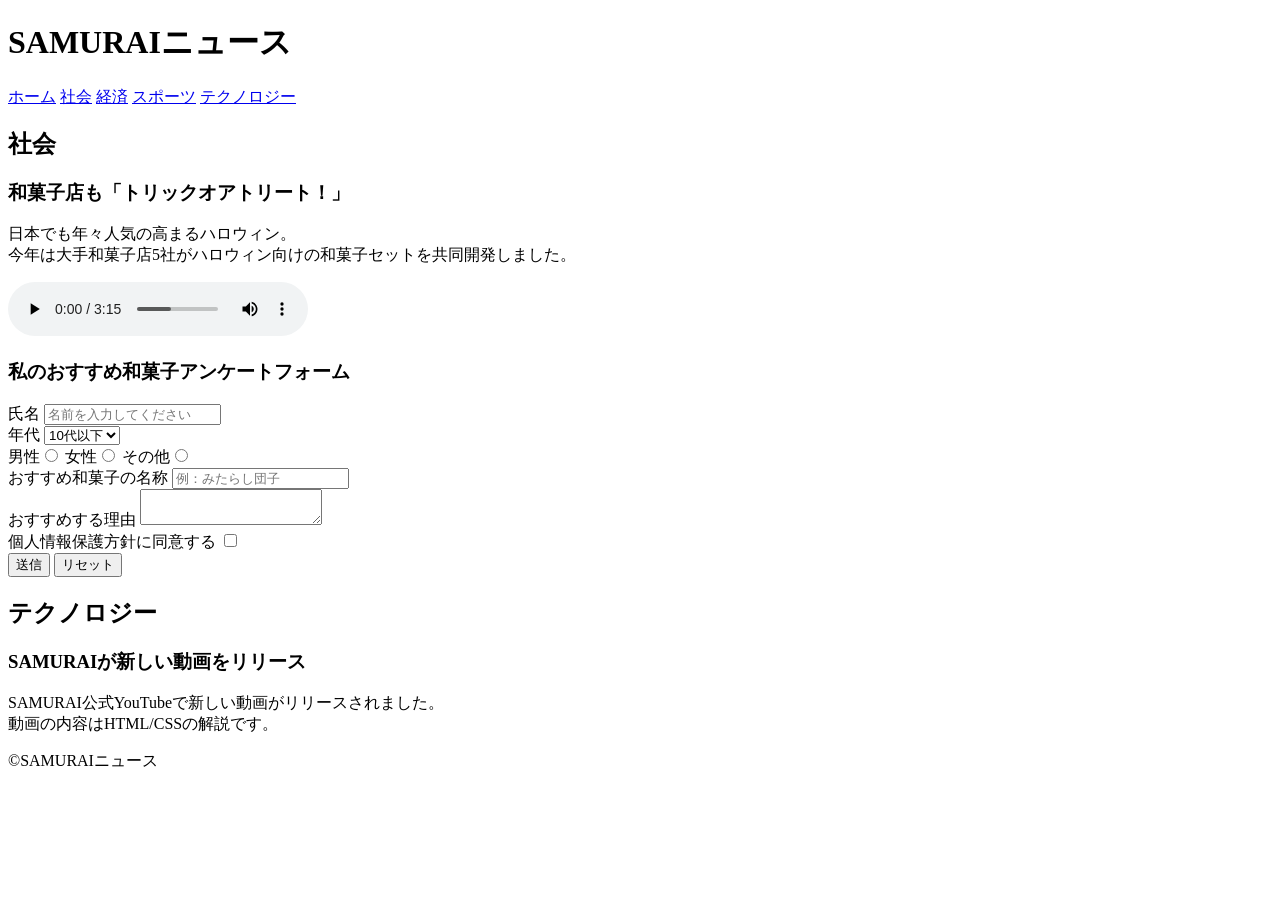
==== kadai_008/kadai_008.html @ ff391c4a "kadai_008をアップロード" ====
<!DOCTYPE html>
<html>
 <head>
    <title>8章課題</title>
    <meta name="description" content="このページは8章の課題です。">
    <meta charset="UTF-8">
 </head>   
 <body>
    <header>
        <h1>SAMURAIニュース</h1>
        <nav>
          <a href="https://www.sejuku.net/">ホーム</a>
          <a href="https://www.sejuku.net/">社会</a>
          <a href="https://www.sejuku.net/">経済</a>
          <a href="https://www.sejuku.net/">スポーツ</a>
          <a href="https://www.sejuku.net/">テクノロジー</a>
        </nav>
    </header>
    <main>
        <article>
          <section>
           <h2>社会</h2>
            <h3>和菓子店も「トリックオアトリート！」</h3>
            <p>日本でも年々人気の高まるハロウィン。<br>
               今年は大手和菓子店5社がハロウィン向けの和菓子セットを共同開発しました。</p>
            <audio src="ichi.mp3" controls></audio> 
          </section> 
          <section>
            <h3>私のおすすめ和菓子アンケートフォーム</h3>
            <form>
                <label>氏名</label>
                <input type="text" placeholder="名前を入力してください">
                <br>

                <label>年代</label>
                <select>
                    <option>10代以下</option>
                    <option>20代</option>
                    <option>30代</option>
                    <option>40代以上</option>
                </select>
                <br>

                 <label>男性</label><input type="radio" name="gender"> 
                 <label>女性</label><input type="radio" name="gender"> 
                 <label>その他</label><input type="radio" name="gender"> 
                <br> 

                <label>おすすめ和菓子の名称</label> 
                <input type="text" placeholder="例：みたらし団子"> <br>

                 <label>おすすめする理由</label> 
                <textarea></textarea> 
                <br> 

                <label>個人情報保護方針に同意する</label> 
                 <input type="checkbox"> 
                  <br> 
   
                  <input type="submit" value="送信">
                  <input type="reset" value="リセット">
            </form>
          </section>
        </article>
        <article>
            <h2>テクノロジー</h2>
            <section>
                <h3>SAMURAIが新しい動画をリリース</h3>
                <p>SAMURAI公式YouTubeで新しい動画がリリースされました。<br>
                    動画の内容はHTML/CSSの解説です。</p> 
            </section>
        </article>
    </main>
          <footer>
          <p>&copy;SAMURAIニュース</p>
          </footer>
 </body>
</html>
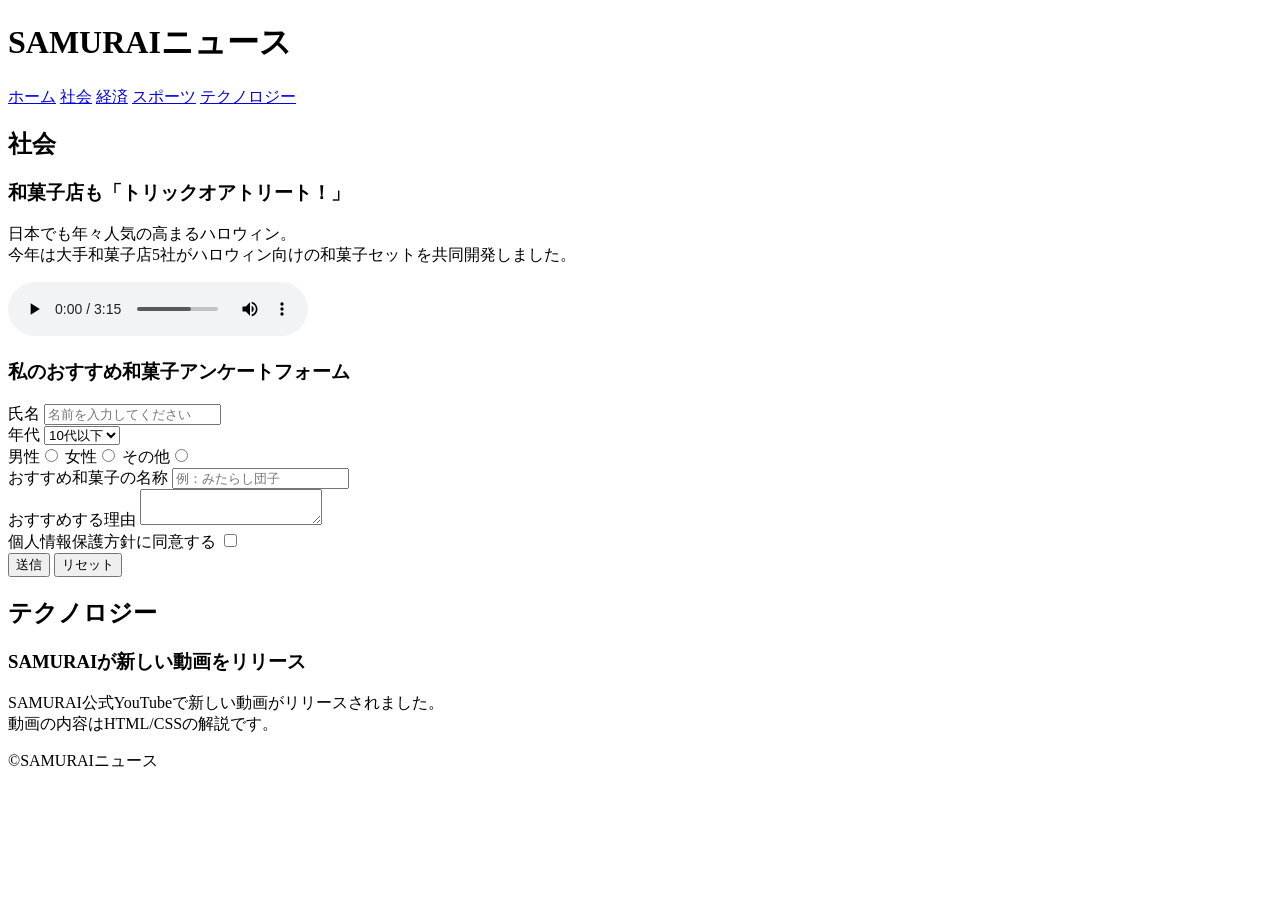
==== commit 35cb6ff0: "kadai_008をアップロード" ====
--- a/kadai_008/kadai_008.html
+++ b/kadai_008/kadai_008.html
@@ -18,8 +18,8 @@
     </header>
     <main>
         <article>
+         <h2>社会</h2>
           <section>
-           <h2>社会</h2>
             <h3>和菓子店も「トリックオアトリート！」</h3>
             <p>日本でも年々人気の高まるハロウィン。<br>
                今年は大手和菓子店5社がハロウィン向けの和菓子セットを共同開発しました。</p>
